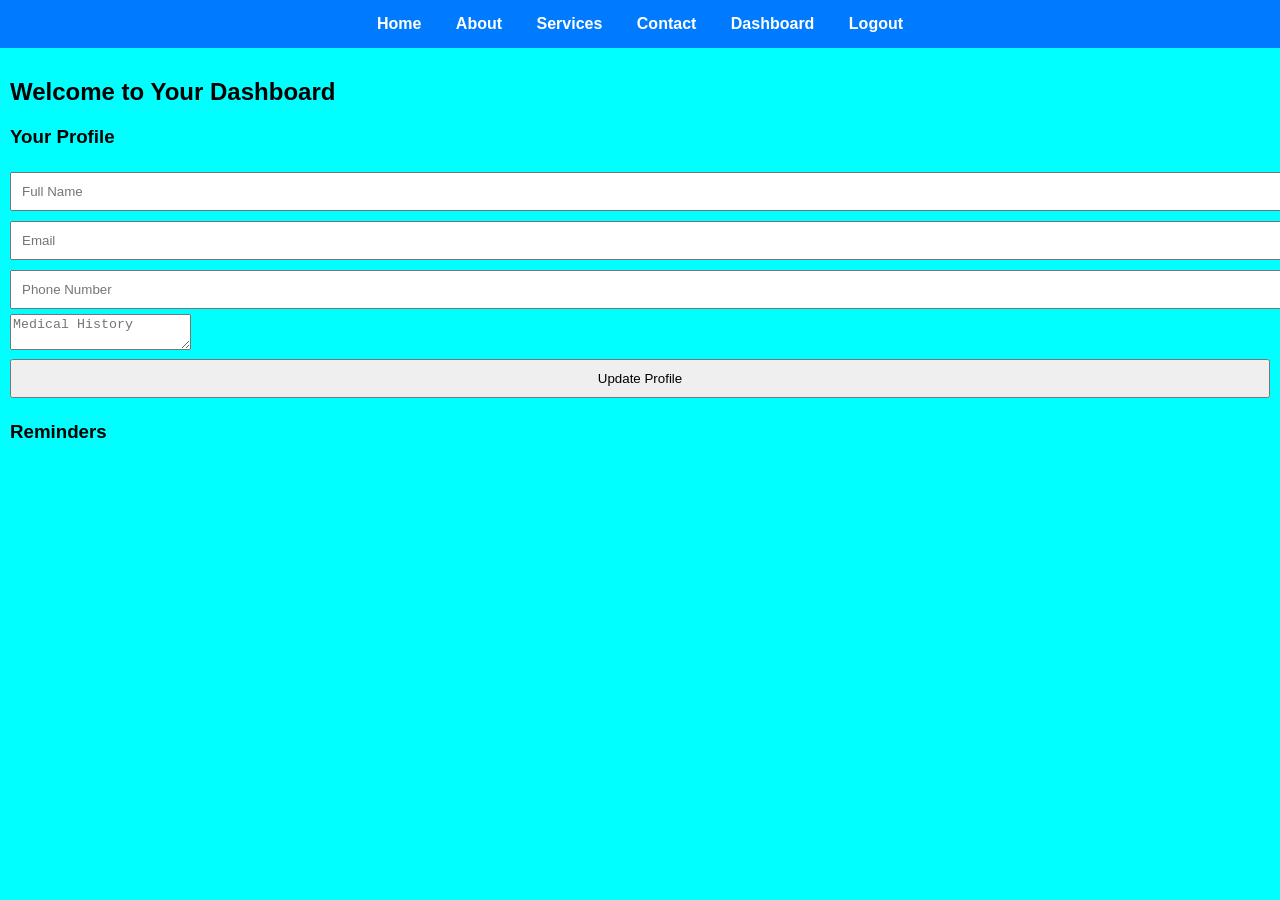
==== Dashboard.html @ 90fba0a9 "Initial commit" ====
<!DOCTYPE html>
<html lang="en">
<head>
  <meta charset="UTF-8">
  <title>Dashboard | Maternal Health System</title>
  <link rel="stylesheet" href="css/style.css">
</head>
<body>

<nav>
  <a href="index.html">Home</a>
  <a href="about.html">About</a>
  <a href="services.html">Services</a>
  <a href="contact.html">Contact</a>
  <a href="dashboard.html">Dashboard</a>
  <a href="logout.php">Logout</a>
</nav>

<div class="container">
  <h2>Welcome to Your Dashboard</h2>

  <!-- Profile Section -->
  <div id="profile-section">
    <h3>Your Profile</h3>
    <form id="profile-form">
      <input type="text" id="profile-name" placeholder="Full Name" required>
      <input type="email" id="profile-email" placeholder="Email" readonly>
      <input type="tel" id="profile-phone" placeholder="Phone Number" required>
      <textarea id="profile-medical-history" placeholder="Medical History"></textarea>
      <button type="submit">Update Profile</button>
    </form>

    <p id="profile-status"></p>
  </div>

  <!-- Reminders Section -->
  <div id="reminders">
    <h3>Reminders</h3>
    <ul id="reminder-list"></ul>
  </div>
</div>

<script src="js/dashboard.js"></script>
</body>
</html>
---- css/style.css ----
body {
    background: aqua;
    font-family: Arial, sans-serif;
    margin: 0;
    padding: 0;
}

nav {
    background: #007bff;
    padding: 15px;
    text-align: center;
}

nav a {
    color: white;
    text-decoration: none;
    margin: 0 15px;
    font-weight: bold;
    cursor: pointer;
}

.container {
    padding: 10px;
}

.section {
    margin: 20px 0;
    padding: 20px;
    border: 1px solid #ddd;
    border-radius: 5px;
    background: #f9f9f9;
}

.active {
    border: 2px solid #007bff;
}

#login-form, #register-form {
    max-width: 300px;
    margin: auto;
}

input, button {
    width: 100%;
    padding: 10px;
    margin: 5px 0;
}
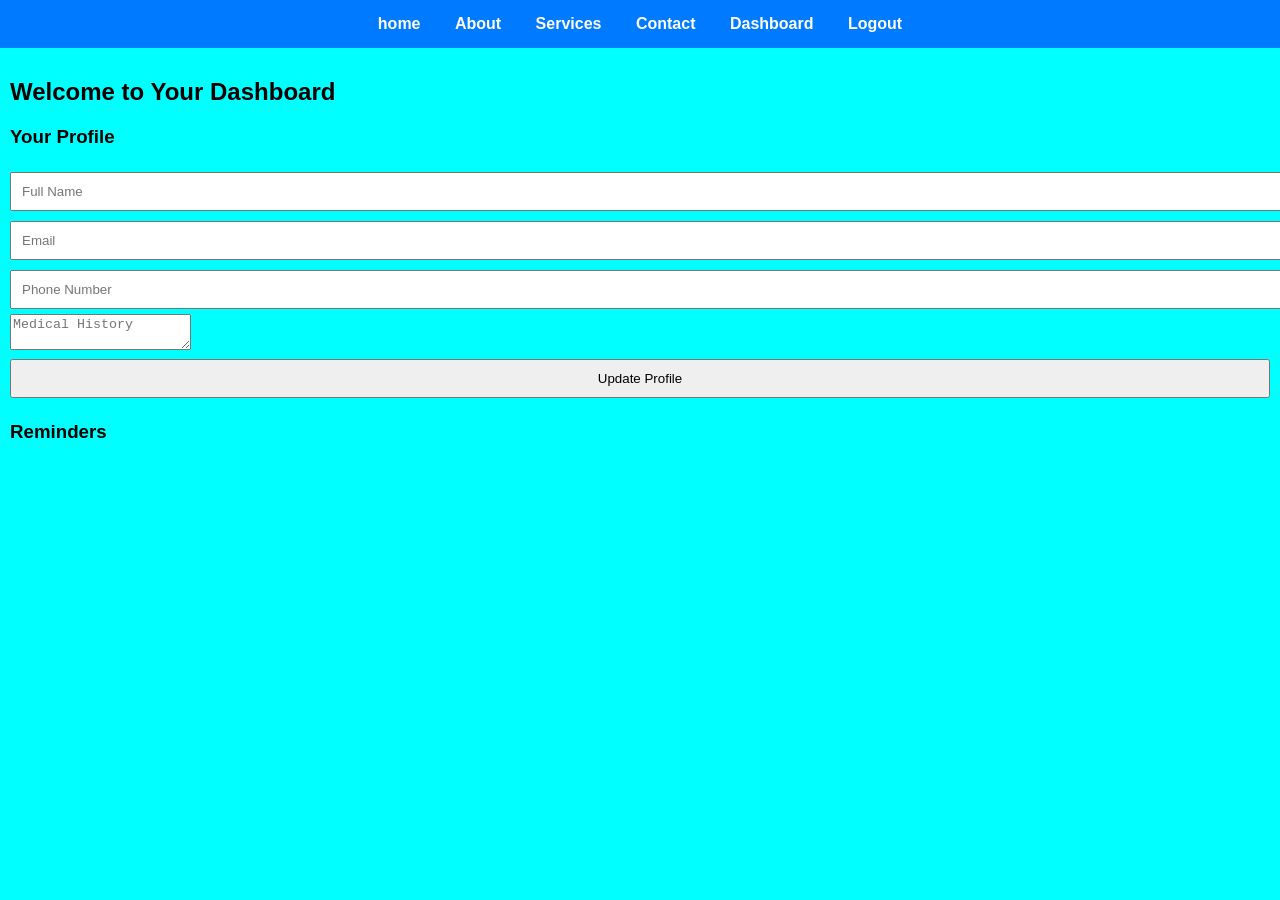
==== commit 3884e2ec: "Updated dashboard, profile, services, notifications; added community support and reminder features,u" ====
--- a/Dashboard.html
+++ b/Dashboard.html
@@ -8,7 +8,7 @@
 <body>
 
 <nav>
-  <a href="index.html">Home</a>
+  <a href="home.php">home</a>
   <a href="about.html">About</a>
   <a href="services.html">Services</a>
   <a href="contact.html">Contact</a>
